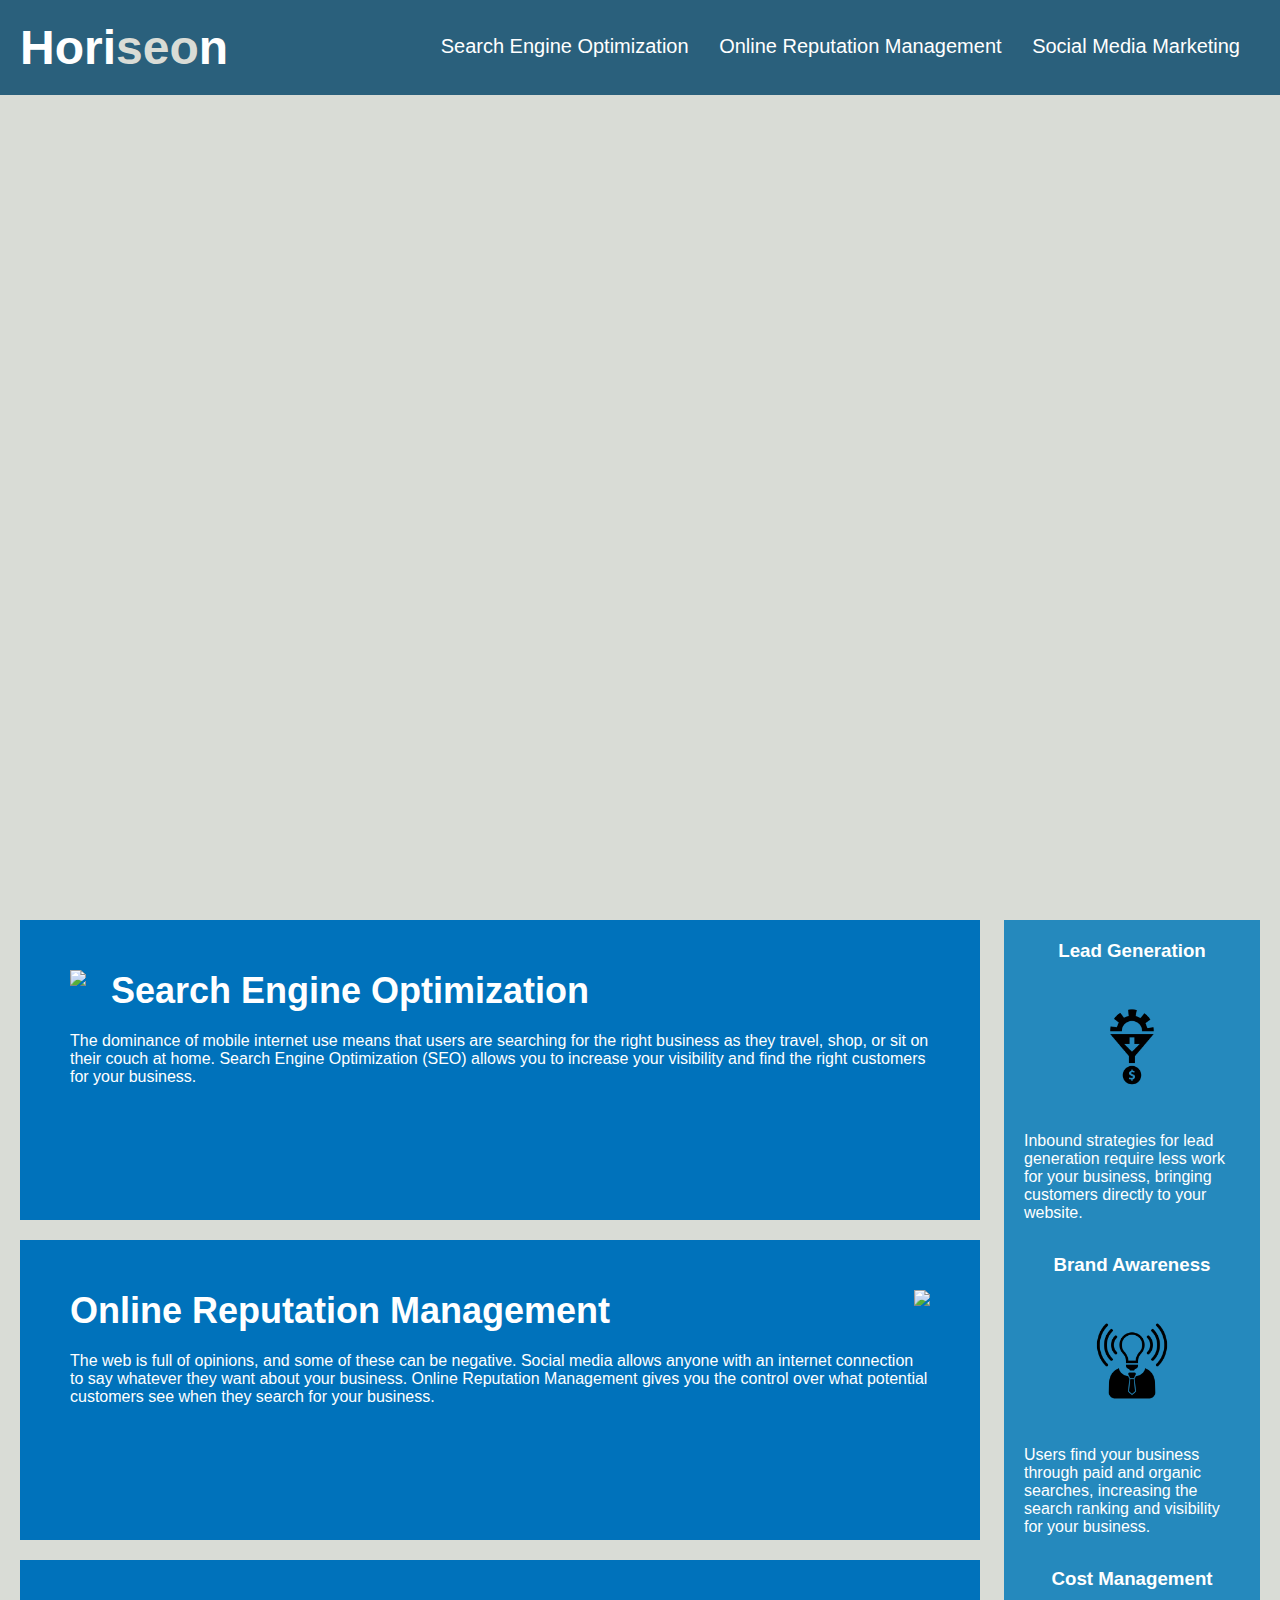
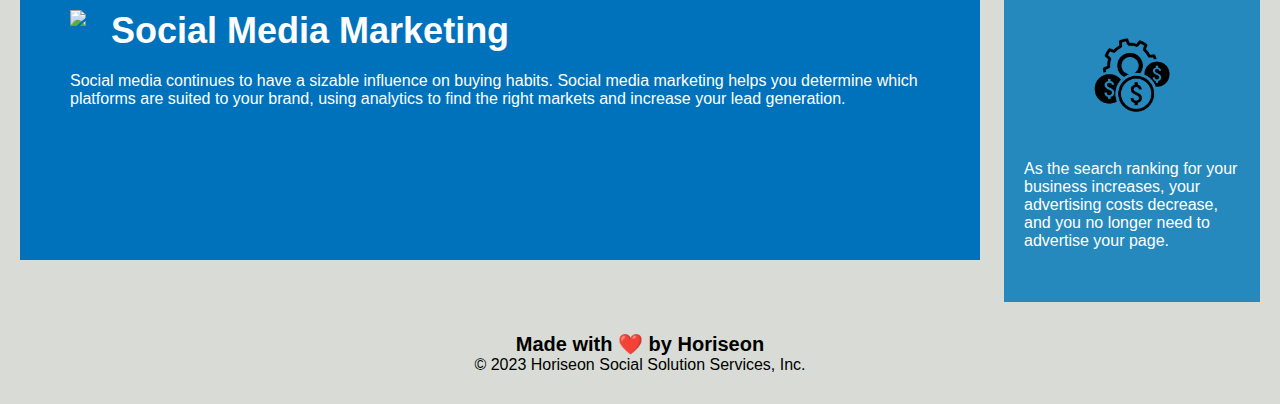
==== www/index.html @ 95f507d3 "changed index.html test commit" ====
<!DOCTYPE html>

<html lang="en-us">

<head>
    <meta charset="UTF-8" />
    <link rel="stylesheet" href="./assets/css/style.css">
    <title>website</title>
</head>

<body>
    <div class="header">
        <h1>Hori<span class="seo">seo</span>n</h1>
        <div>
            <ul>
                <li>
                    <a href="#search-engine-optimization">Search Engine Optimization</a>
                </li>
                <li>
                    <a href="#online-reputation-management">Online Reputation Management</a>
                </li>
                <li>
                    <a href="#social-media-marketing">Social Media Marketing</a>
                </li>
            </ul>
        </div>
    </div>
    <div class="hero"></div>
    <div class="content">
        <div class="search-engine-optimization">
            <img src="./assets/images/search-engine-optimization.jpg" class="float-left" />
            <h2>Search Engine Optimization</h2>
            <p>
                The dominance of mobile internet use means that users are searching for the right business as they travel, shop, or sit on their couch at home. Search Engine Optimization (SEO) allows you to increase your visibility and find the right customers for your business.
            </p>
        </div>
        <div id="online-reputation-management" class="online-reputation-management">
            <img src="./assets/images/online-reputation-management.jpg" class="float-right" />
            <h2>Online Reputation Management</h2>
            <p>
                The web is full of opinions, and some of these can be negative. Social media allows anyone with an internet connection to say whatever they want about your business. Online Reputation Management gives you the control over what potential customers see when they search for your business.
            </p>
        </div>
        <div id="social-media-marketing" class="social-media-marketing">
            <img src="./assets/images/social-media-marketing.jpg" class="float-left" />
            <h2>Social Media Marketing</h2>
            <p>
                Social media continues to have a sizable influence on buying habits. Social media marketing helps you determine which platforms are suited to your brand, using analytics to find the right markets and increase your lead generation.
            </p>
        </div>
    </div>
    <div class="benefits">
        <div class="benefit-lead">
            <h3>Lead Generation</h3>
            <img src="./assets/images/lead-generation.png" />
            <p>
                Inbound strategies for lead generation require less work for your business, bringing customers directly to your website.
            </p>
        </div>
        <div class="benefit-brand">
            <h3>Brand Awareness</h3>
            <img src="./assets/images/brand-awareness.png" />
            <p>
                Users find your business through paid and organic searches, increasing the search ranking and visibility for your business.
            </p>
        </div>
        <div class="benefit-cost">
            <h3>Cost Management</h3>
            <img src="./assets/images/cost-management.png"></img>
            <p>
                As the search ranking for your business increases, your advertising costs decrease, and you no longer need to advertise your page.
            </p>
        </div>
    </div>
    <div class="footer">
        <h2>Made with ❤️️ by Horiseon</h2>
        <p>
            &copy; 2023 Horiseon Social Solution Services, Inc.
        </p>
    </div>
</body>

</html>
---- www/assets/css/style.css ----
* {
    box-sizing: border-box;
    padding: 0;
    margin: 0;
}

body {
    background-color: #d9dcd6;
}

.header {
    padding: 20px;
    font-family: 'Trebuchet MS', 'Lucida Sans Unicode', 'Lucida Grande', 'Lucida Sans', Arial, sans-serif;
    background-color: #2a607c;
    color: #ffffff;
}

.header h1 {
    display: inline-block;
    font-size: 48px;
}

.header h1 .seo {
    color: #d9dcd6;
}

.header div {
    padding-top: 15px;
    margin-right: 20px;
    float: right;
    font-family: 'Gill Sans', 'Gill Sans MT', Calibri, 'Trebuchet MS', sans-serif;
    font-size: 20px;
}

.header div ul {
    list-style-type: none;
}

.header div ul li {
    display: inline-block;
    margin-left: 25px;
}

a {
    color: #ffffff;
    text-decoration: none;
}

p {
    font-size: 16px;
}

.hero {
    height: 800px;
    width: 100%;
    margin-bottom: 25px;
    background-image: url("../images/digital-marketing-meeting.jpg");
    background-size: cover;
    background-position: center;
}

.float-left {
    float: left;
    margin-right: 25px;
}

.float-right {
    float: right;
    margin-left: 25px;
}

.content {
    width: 75%;
    display: inline-block;
    margin-left: 20px;
}

.benefits {
    margin-right: 20px;
    padding: 20px;
    clear: both;
    float: right;
    width: 20%;
    height: 100%;
    font-family: 'Gill Sans', 'Gill Sans MT', Calibri, 'Trebuchet MS', sans-serif;
    background-color: #2589bd;
}

.benefit-lead {
    margin-bottom: 32px;
    color: #ffffff;
}

.benefit-brand {
    margin-bottom: 32px;
    color: #ffffff;
}

.benefit-cost {
    margin-bottom: 32px;
    color: #ffffff;
}

.benefit-lead h3 {
    margin-bottom: 10px;
    text-align: center;
}

.benefit-brand h3 {
    margin-bottom: 10px;
    text-align: center;
}

.benefit-cost h3 {
    margin-bottom: 10px;
    text-align: center;
}

.benefit-lead img {
    display: block;
    margin: 10px auto;
    max-width: 150px;
}

.benefit-brand img {
    display: block;
    margin: 10px auto;
    max-width: 150px;
}

.benefit-cost img {
    display: block;
    margin: 10px auto;
    max-width: 150px;
}

.search-engine-optimization {
    margin-bottom: 20px;
    padding: 50px;
    height: 300px;
    font-family: 'Gill Sans', 'Gill Sans MT', Calibri, 'Trebuchet MS', sans-serif;
    background-color: #0072bb;
    color: #ffffff;
}

.online-reputation-management {
    margin-bottom: 20px;
    padding: 50px;
    height: 300px;
    font-family: 'Gill Sans', 'Gill Sans MT', Calibri, 'Trebuchet MS', sans-serif;
    background-color: #0072bb;
    color: #ffffff;
}

.social-media-marketing {
    margin-bottom: 20px;
    padding: 50px;
    height: 300px;
    font-family: 'Gill Sans', 'Gill Sans MT', Calibri, 'Trebuchet MS', sans-serif;
    background-color: #0072bb;
    color: #ffffff;
}

.search-engine-optimization img {
    max-height: 200px;
}

.online-reputation-management img {
    max-height: 200px;
}

.social-media-marketing img {
    max-height: 200px;
}

.search-engine-optimization h2 {
    margin-bottom: 20px;
    font-size: 36px;
}

.online-reputation-management h2 {
    margin-bottom: 20px;
    font-size: 36px;
}

.social-media-marketing h2 {
    margin-bottom: 20px;
    font-size: 36px;
}

.footer {
    padding: 30px;
    clear: both;
    font-family: 'Trebuchet MS', 'Lucida Sans Unicode', 'Lucida Grande', 'Lucida Sans', Arial, sans-serif;
    text-align: center;
}

.footer h2 {
    font-size: 20px;
}
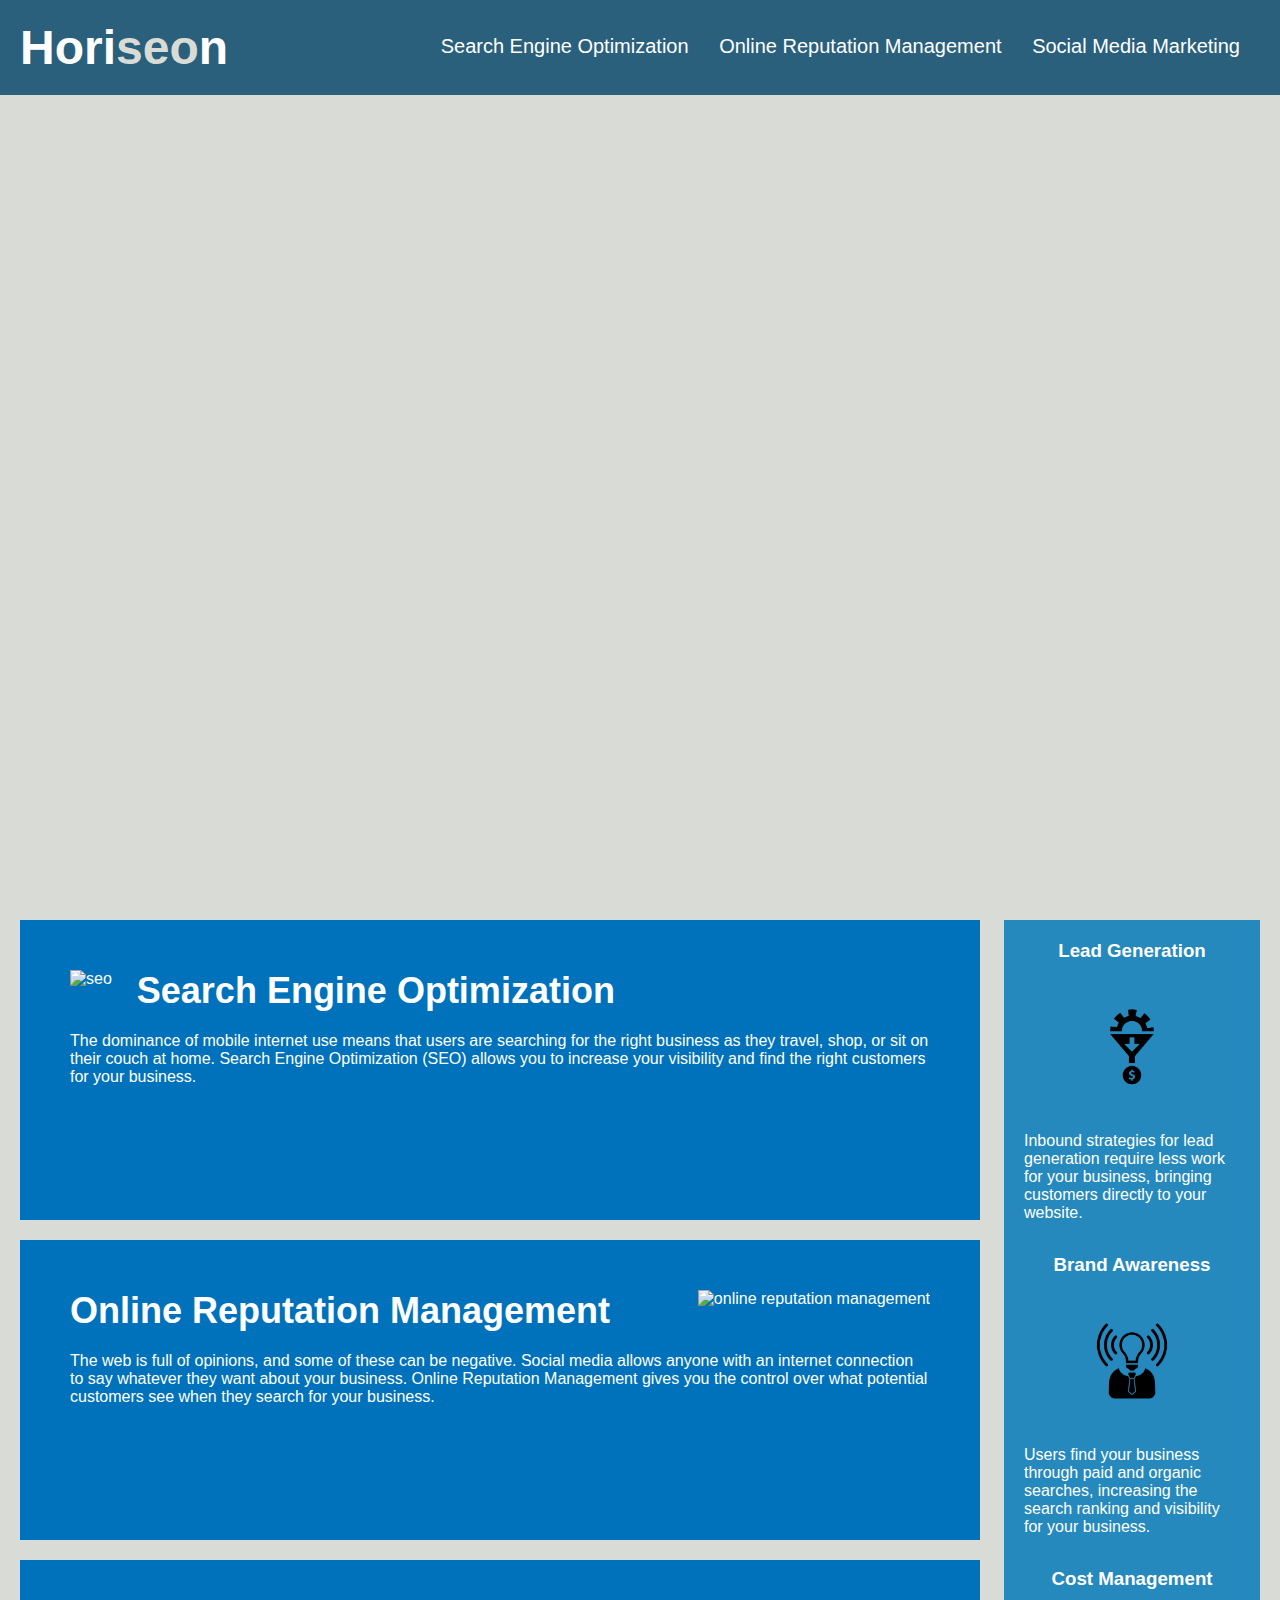
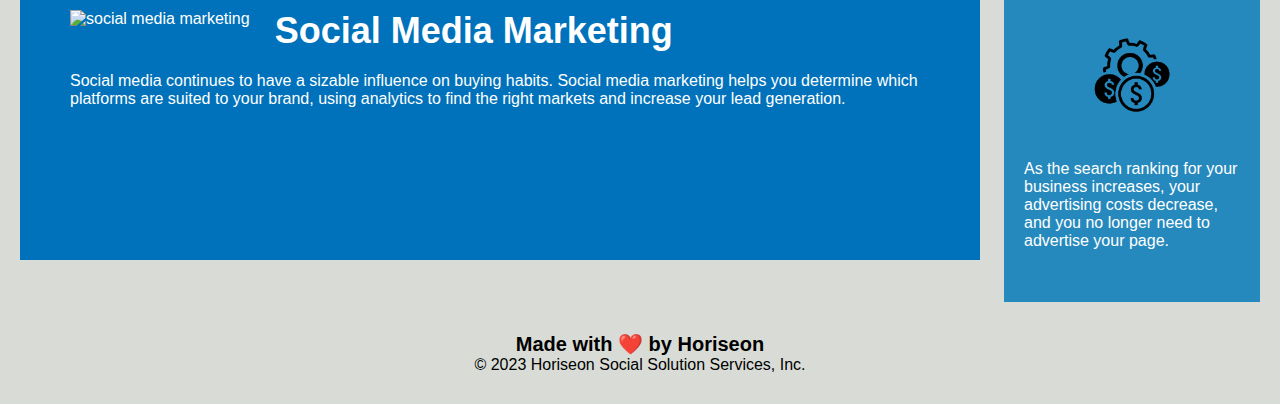
==== commit db82e5cf: "updated title and image alt tags" ====
--- a/www/index.html
+++ b/www/index.html
@@ -5,7 +5,7 @@
 <head>
     <meta charset="UTF-8" />
     <link rel="stylesheet" href="./assets/css/style.css">
-    <title>website</title>
+    <title>Horiseon</title>
 </head>
 
 <body>
@@ -28,21 +28,21 @@
     <div class="hero"></div>
     <div class="content">
         <div class="search-engine-optimization">
-            <img src="./assets/images/search-engine-optimization.jpg" class="float-left" />
+            <img src="./assets/images/search-engine-optimization.jpg" class="float-left"  alt="seo"/>
             <h2>Search Engine Optimization</h2>
             <p>
                 The dominance of mobile internet use means that users are searching for the right business as they travel, shop, or sit on their couch at home. Search Engine Optimization (SEO) allows you to increase your visibility and find the right customers for your business.
             </p>
         </div>
         <div id="online-reputation-management" class="online-reputation-management">
-            <img src="./assets/images/online-reputation-management.jpg" class="float-right" />
+            <img src="./assets/images/online-reputation-management.jpg" class="float-right" alt="online reputation management" />
             <h2>Online Reputation Management</h2>
             <p>
                 The web is full of opinions, and some of these can be negative. Social media allows anyone with an internet connection to say whatever they want about your business. Online Reputation Management gives you the control over what potential customers see when they search for your business.
             </p>
         </div>
         <div id="social-media-marketing" class="social-media-marketing">
-            <img src="./assets/images/social-media-marketing.jpg" class="float-left" />
+            <img src="./assets/images/social-media-marketing.jpg" class="float-left" alt="social media marketing" />
             <h2>Social Media Marketing</h2>
             <p>
                 Social media continues to have a sizable influence on buying habits. Social media marketing helps you determine which platforms are suited to your brand, using analytics to find the right markets and increase your lead generation.
@@ -52,21 +52,21 @@
     <div class="benefits">
         <div class="benefit-lead">
             <h3>Lead Generation</h3>
-            <img src="./assets/images/lead-generation.png" />
+            <img src="./assets/images/lead-generation.png" alt="lead generation"/>
             <p>
                 Inbound strategies for lead generation require less work for your business, bringing customers directly to your website.
             </p>
         </div>
         <div class="benefit-brand">
             <h3>Brand Awareness</h3>
-            <img src="./assets/images/brand-awareness.png" />
+            <img src="./assets/images/brand-awareness.png" alt="brand awareness" />
             <p>
                 Users find your business through paid and organic searches, increasing the search ranking and visibility for your business.
             </p>
         </div>
         <div class="benefit-cost">
             <h3>Cost Management</h3>
-            <img src="./assets/images/cost-management.png"></img>
+            <img src="./assets/images/cost-management.png" alt="cost management"></img>
             <p>
                 As the search ranking for your business increases, your advertising costs decrease, and you no longer need to advertise your page.
             </p>
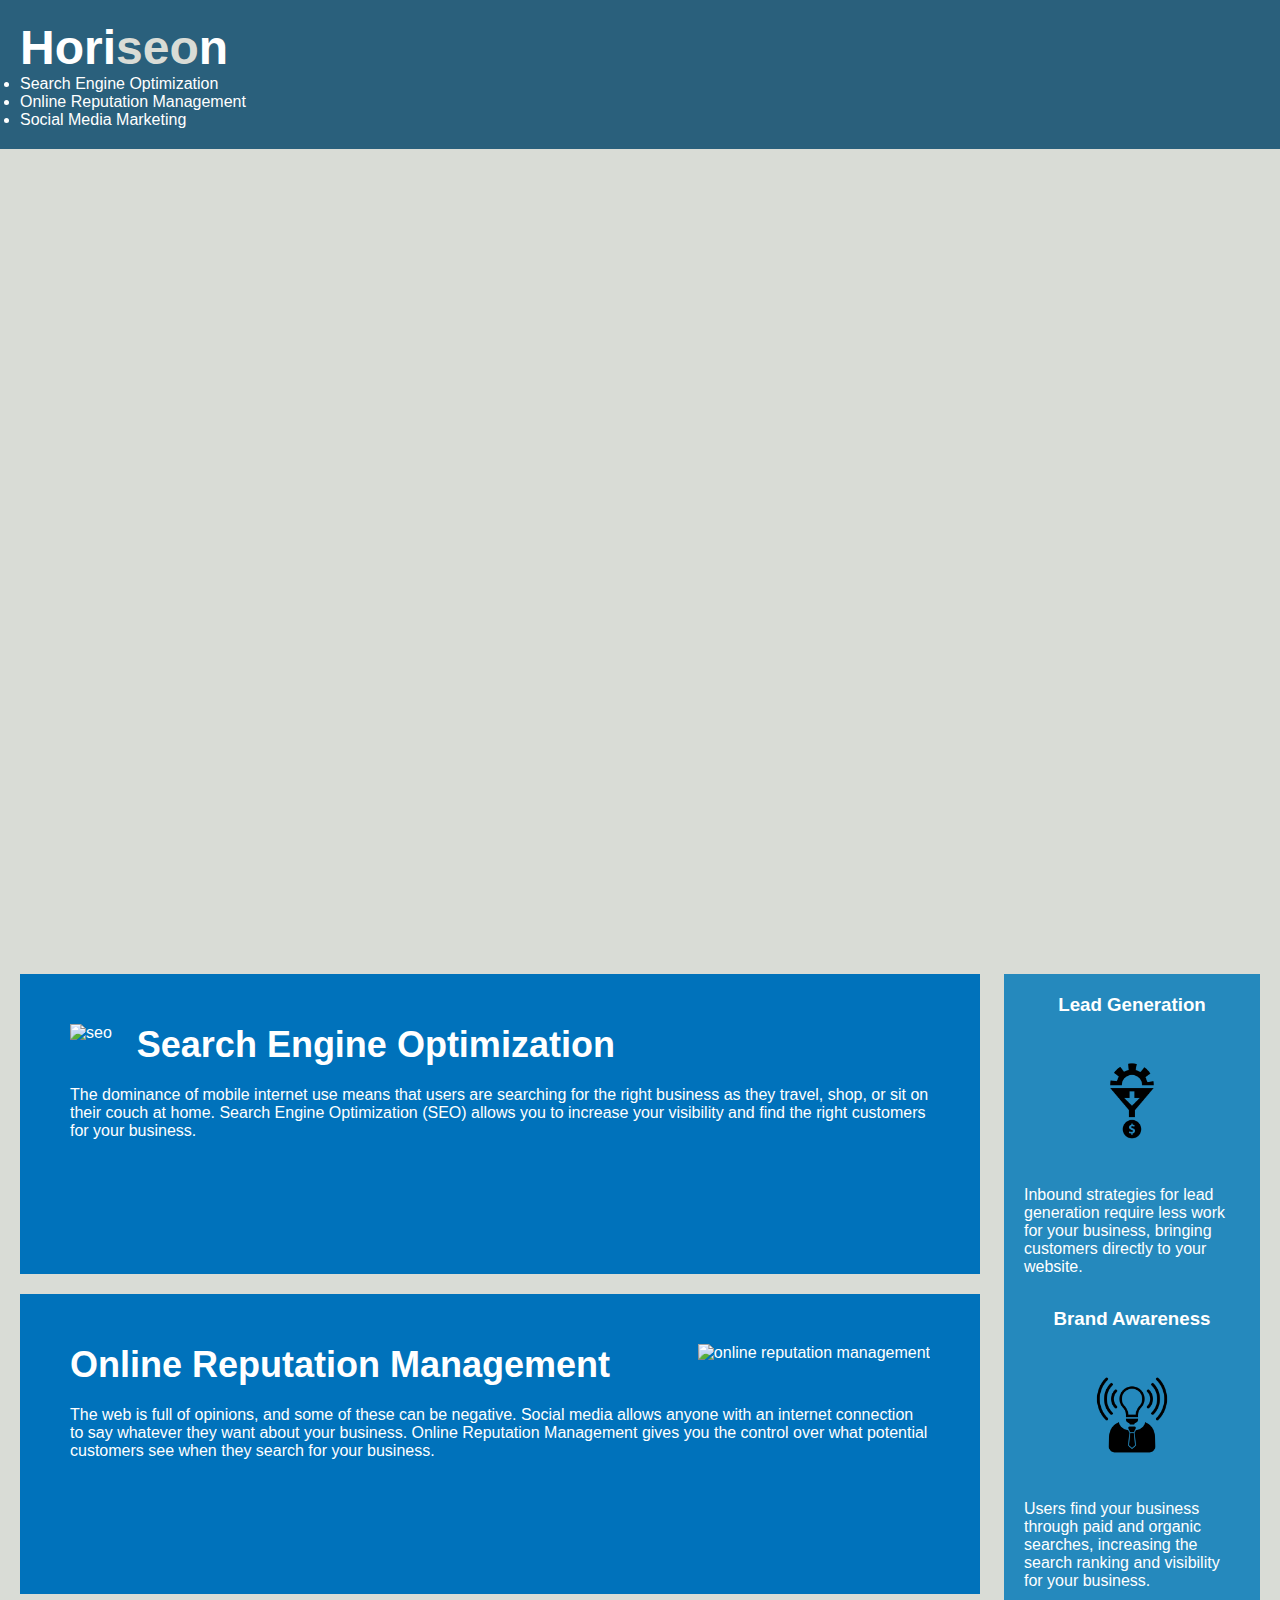
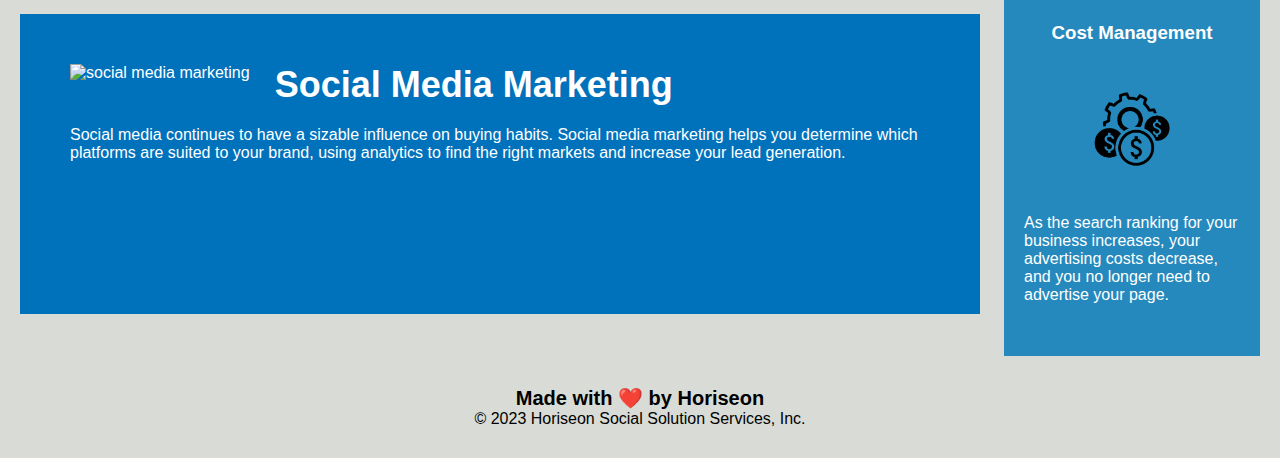
==== commit 7ac224e8: "replaced div with section on header list" ====
--- a/www/index.html
+++ b/www/index.html
@@ -10,8 +10,8 @@
 
 <body>
     <div class="header">
+        <section>
         <h1>Hori<span class="seo">seo</span>n</h1>
-        <div>
             <ul>
                 <li>
                     <a href="#search-engine-optimization">Search Engine Optimization</a>
@@ -23,7 +23,7 @@
                     <a href="#social-media-marketing">Social Media Marketing</a>
                 </li>
             </ul>
-        </div>
+        </section>
     </div>
     <div class="hero"></div>
     <div class="content">
--- a/www/assets/css/style.css
+++ b/www/assets/css/style.css
@@ -4,10 +4,12 @@
     margin: 0;
 }
 
+/* body */
 body {
     background-color: #d9dcd6;
 }
 
+/* header */
 .header {
     padding: 20px;
     font-family: 'Trebuchet MS', 'Lucida Sans Unicode', 'Lucida Grande', 'Lucida Sans', Arial, sans-serif;
@@ -15,11 +17,13 @@
     color: #ffffff;
 }
 
+/* header h1 */ 
 .header h1 {
     display: inline-block;
     font-size: 48px;
 }
 
+/* header h1 seo */
 .header h1 .seo {
     color: #d9dcd6;
 }
@@ -28,53 +32,63 @@
     padding-top: 15px;
     margin-right: 20px;
     float: right;
+    /* fonts in order */ 
     font-family: 'Gill Sans', 'Gill Sans MT', Calibri, 'Trebuchet MS', sans-serif;
     font-size: 20px;
 }
 
+/* header div ul */
 .header div ul {
     list-style-type: none;
 }
 
+/* header div ul li */ 
 .header div ul li {
     display: inline-block;
     margin-left: 25px;
 }
 
+/* links */
 a {
     color: #ffffff;
     text-decoration: none;
 }
 
+/* paragraphs */
 p {
     font-size: 16px;
 }
 
+/* hero class */
 .hero {
     height: 800px;
     width: 100%;
     margin-bottom: 25px;
+    /* background image */
     background-image: url("../images/digital-marketing-meeting.jpg");
     background-size: cover;
     background-position: center;
 }
 
+/* fload class and properties */
 .float-left {
     float: left;
     margin-right: 25px;
 }
 
+/* fload class and properties */
 .float-right {
     float: right;
     margin-left: 25px;
 }
 
+/* content class */
 .content {
     width: 75%;
     display: inline-block;
     margin-left: 20px;
 }
-
+/* benefits class */
 .benefits {
     margin-right: 20px;
     padding: 20px;
@@ -86,63 +100,75 @@
     background-color: #2589bd;
 }
 
+/* benefit lead */ 
 .benefit-lead {
     margin-bottom: 32px;
     color: #ffffff;
 }
 
+/* benefit brand class */
 .benefit-brand {
     margin-bottom: 32px;
     color: #ffffff;
 }
 
+/* benefit cost */ 
 .benefit-cost {
     margin-bottom: 32px;
     color: #ffffff;
 }
 
+/* benefit lead h3 */
 .benefit-lead h3 {
     margin-bottom: 10px;
     text-align: center;
 }
 
+/* benefit brand h3 class*/
 .benefit-brand h3 {
     margin-bottom: 10px;
     text-align: center;
 }
 
+/* benefit cost h3 class */
 .benefit-cost h3 {
     margin-bottom: 10px;
     text-align: center;
 }
 
+/* benefit lead img class*/
 .benefit-lead img {
     display: block;
     margin: 10px auto;
     max-width: 150px;
 }
 
+/* benefit brand img class */ 
 .benefit-brand img {
     display: block;
     margin: 10px auto;
     max-width: 150px;
 }
 
+/* benefit cost img class */ 
 .benefit-cost img {
     display: block;
     margin: 10px auto;
     max-width: 150px;
 }
 
+/* seo class */
 .search-engine-optimization {
     margin-bottom: 20px;
     padding: 50px;
     height: 300px;
+    /* font family specifies fonts in order */
     font-family: 'Gill Sans', 'Gill Sans MT', Calibri, 'Trebuchet MS', sans-serif;
     background-color: #0072bb;
     color: #ffffff;
 }
 
+/* online reputation management class */
 .online-reputation-management {
     margin-bottom: 20px;
     padding: 50px;
@@ -152,6 +178,7 @@
     color: #ffffff;
 }
 
+/* social media marketing class */ 
 .social-media-marketing {
     margin-bottom: 20px;
     padding: 50px;
@@ -161,33 +188,40 @@
     color: #ffffff;
 }
 
+/* max height 200 for img */
 .search-engine-optimization img {
     max-height: 200px;
 }
 
+/* max height 200 for img */
 .online-reputation-management img {
     max-height: 200px;
 }
 
+/* max height 200 for img */
 .social-media-marketing img {
     max-height: 200px;
 }
 
+/* margin 20px font-size 36px */ 
 .search-engine-optimization h2 {
     margin-bottom: 20px;
     font-size: 36px;
 }
 
+/* margin 20px font-size 36px */ 
 .online-reputation-management h2 {
     margin-bottom: 20px;
     font-size: 36px;
 }
 
+/* margin 20px font-size 36px */ 
 .social-media-marketing h2 {
     margin-bottom: 20px;
     font-size: 36px;
 }
 
+/* set footer properties */ 
 .footer {
     padding: 30px;
     clear: both;
@@ -195,6 +229,7 @@
     text-align: center;
 }
 
+/* font-size 20px footer*/ 
 .footer h2 {
     font-size: 20px;
 }
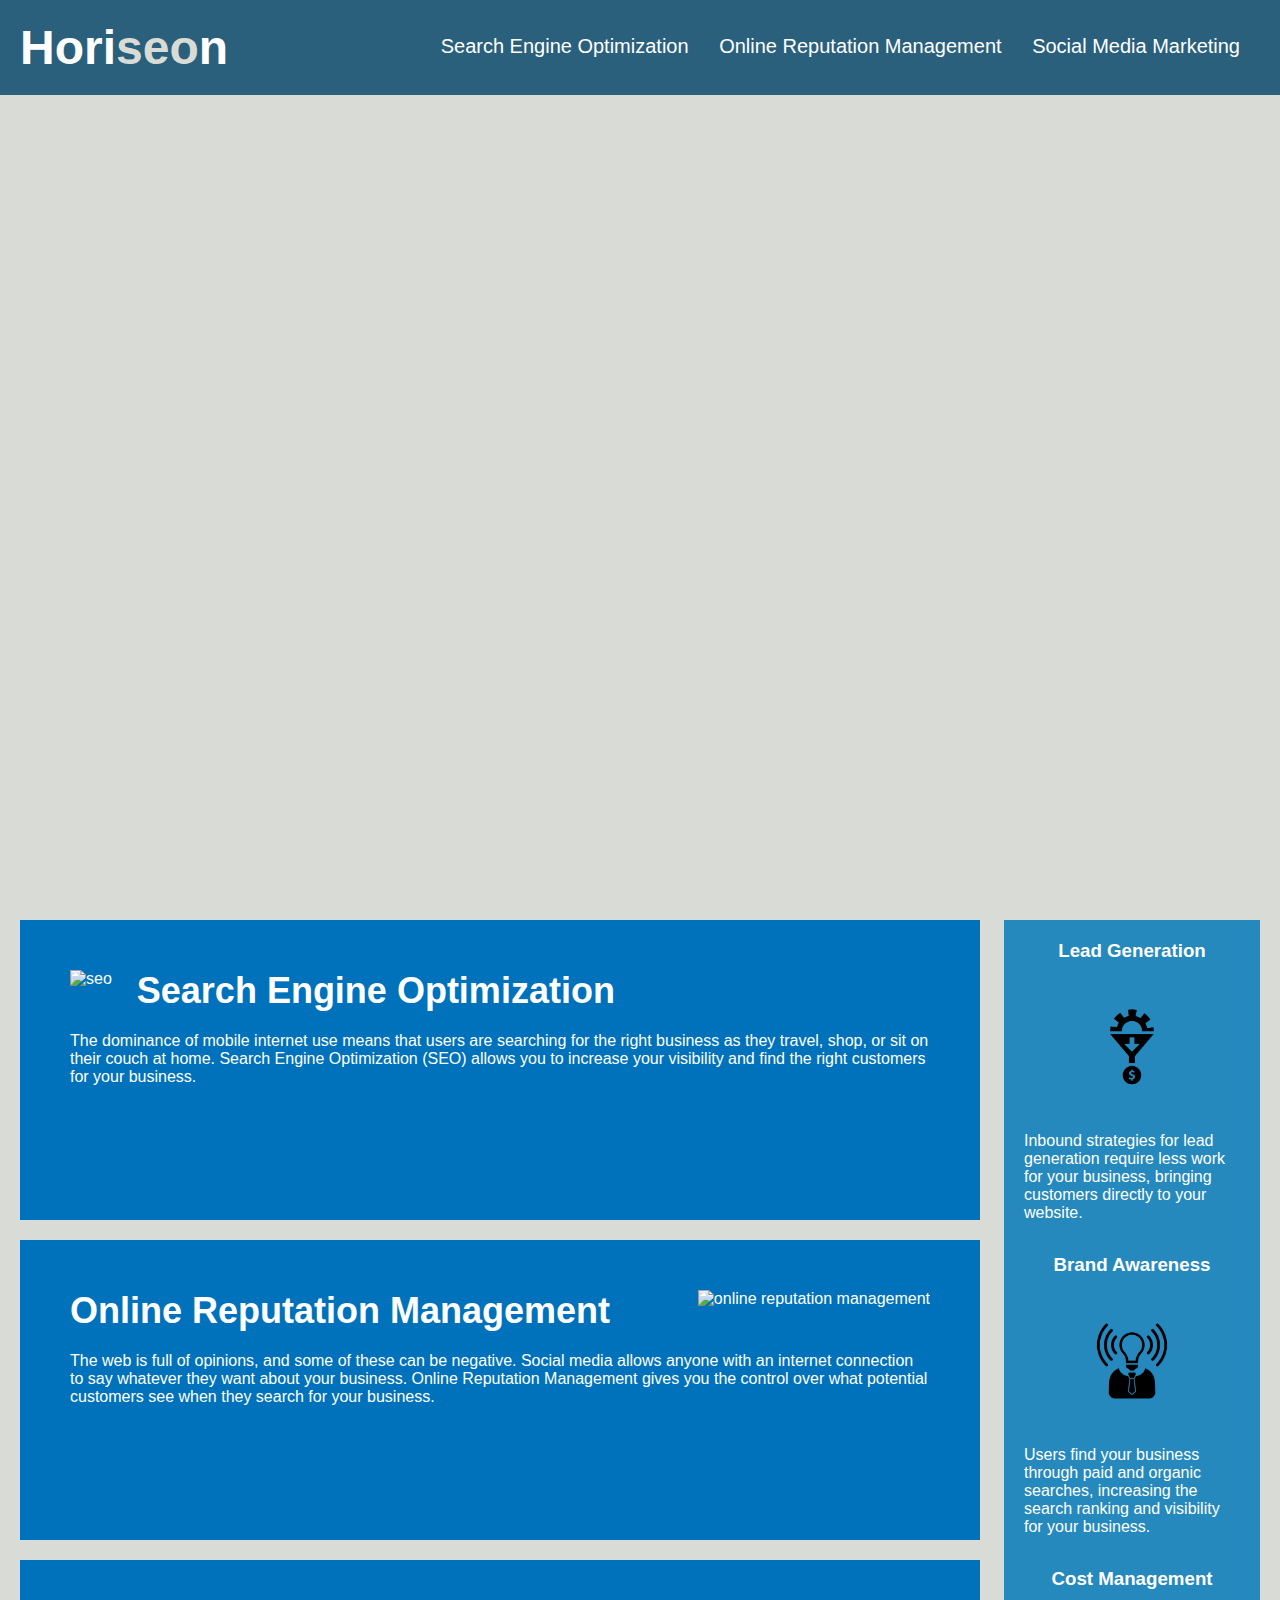
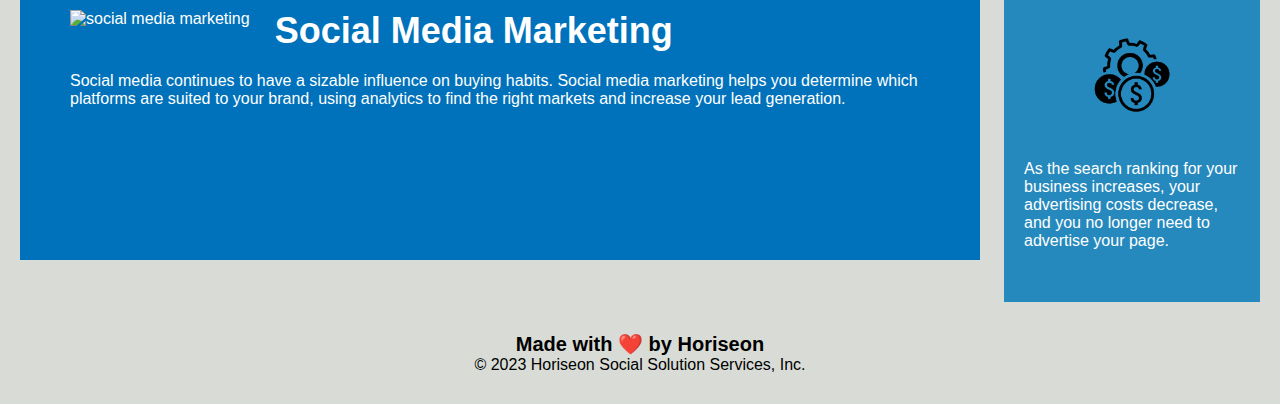
==== commit 584e361e: "reverting div to section in header" ====
--- a/www/index.html
+++ b/www/index.html
@@ -10,8 +10,8 @@
 
 <body>
     <div class="header">
-        <section>
         <h1>Hori<span class="seo">seo</span>n</h1>
+        <div>
             <ul>
                 <li>
                     <a href="#search-engine-optimization">Search Engine Optimization</a>
@@ -23,7 +23,7 @@
                     <a href="#social-media-marketing">Social Media Marketing</a>
                 </li>
             </ul>
-        </section>
+        </div>
     </div>
     <div class="hero"></div>
     <div class="content">
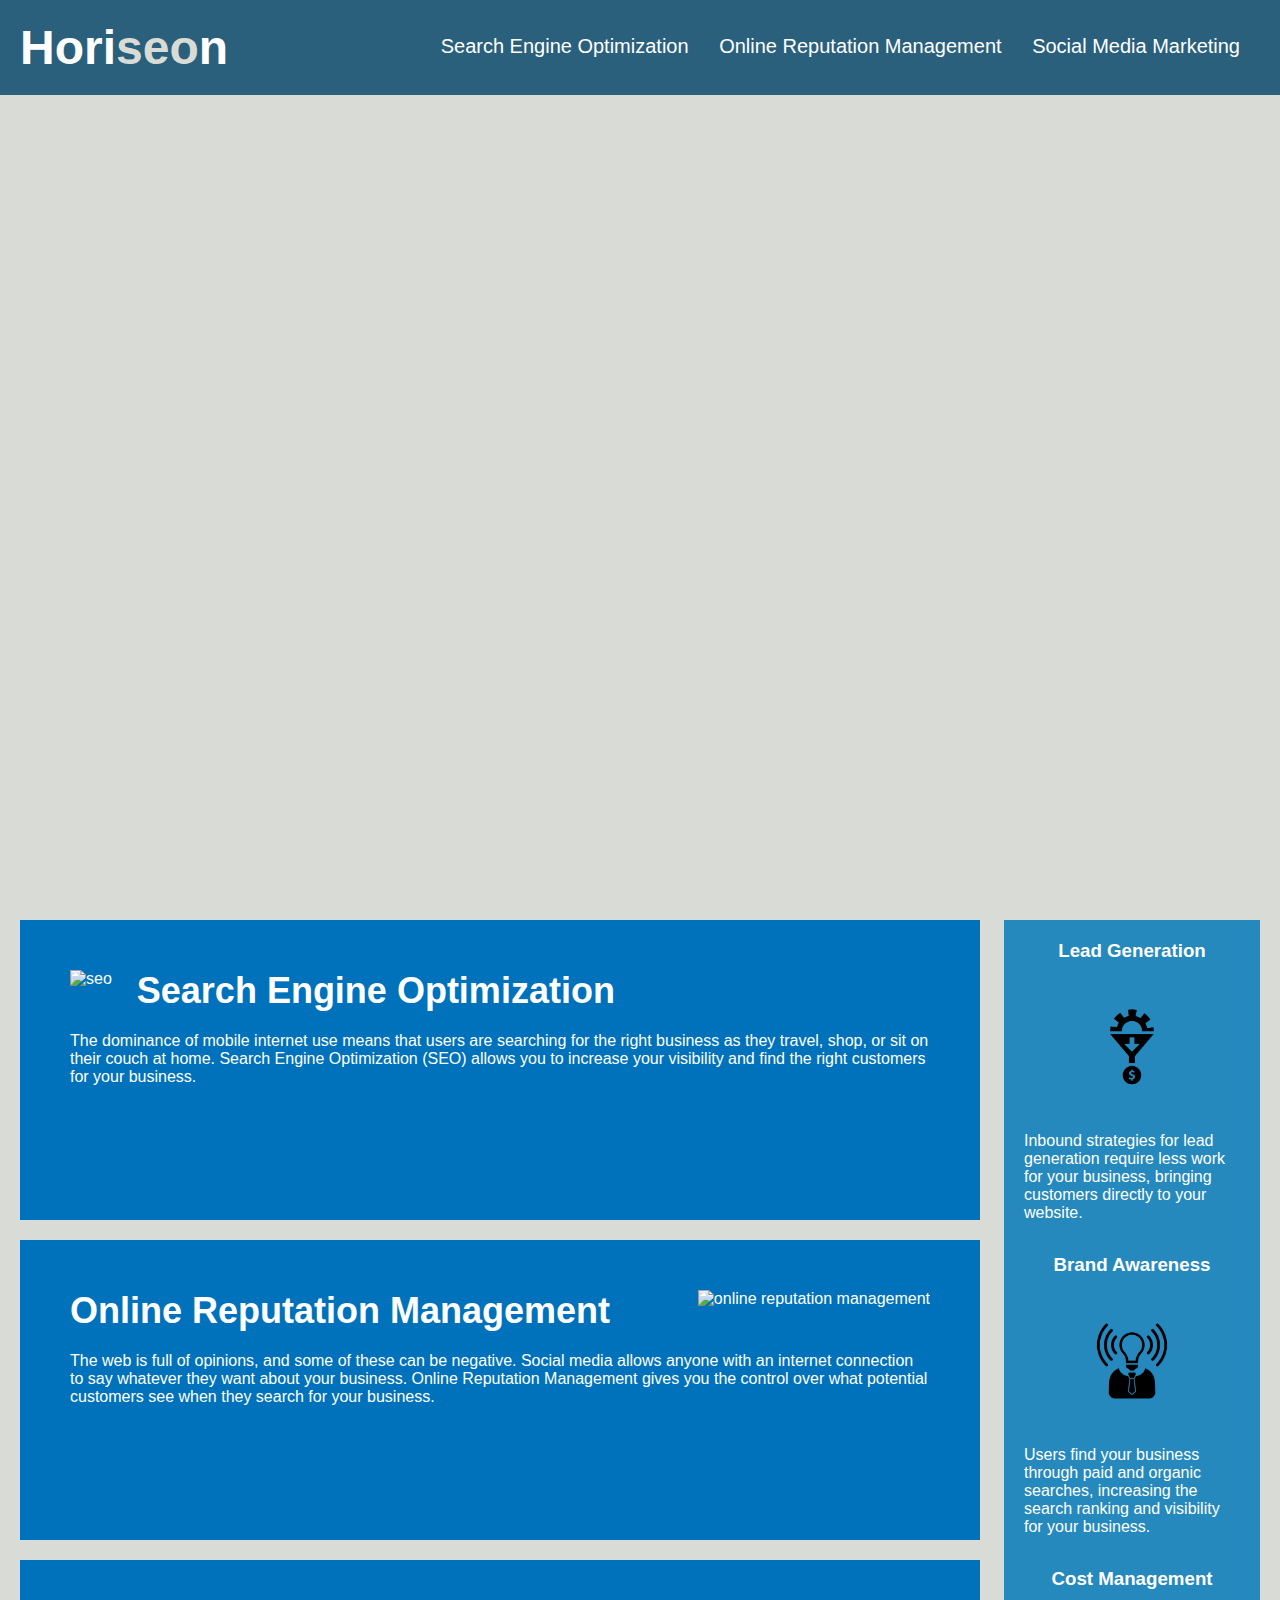
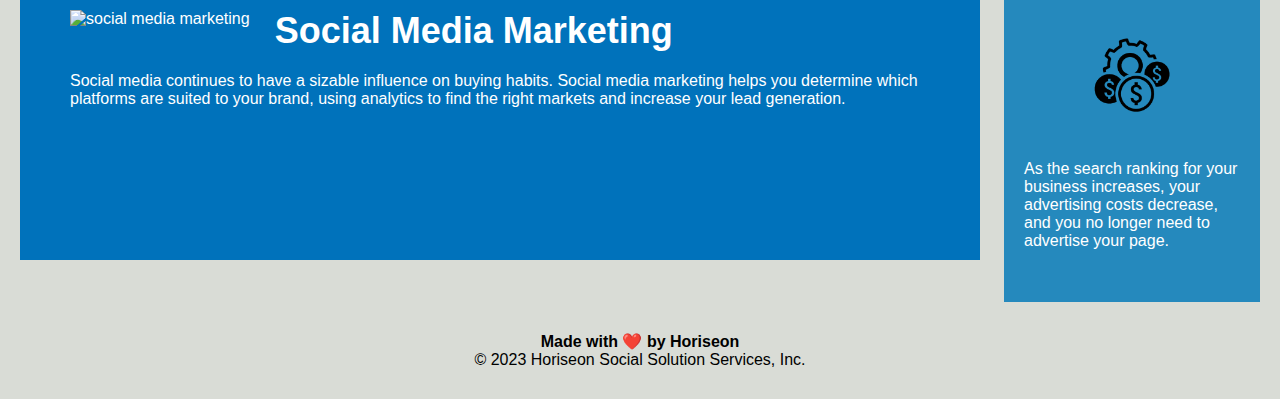
==== commit ba380375: "updated footer size to h4" ====
--- a/www/index.html
+++ b/www/index.html
@@ -65,15 +65,17 @@
             </p>
         </div>
         <div class="benefit-cost">
+            <article>
             <h3>Cost Management</h3>
             <img src="./assets/images/cost-management.png" alt="cost management"></img>
             <p>
                 As the search ranking for your business increases, your advertising costs decrease, and you no longer need to advertise your page.
             </p>
+        </article>
         </div>
     </div>
     <div class="footer">
-        <h2>Made with ❤️️ by Horiseon</h2>
+        <h4>Made with ❤️️ by Horiseon</h4>
         <p>
             &copy; 2023 Horiseon Social Solution Services, Inc.
         </p>
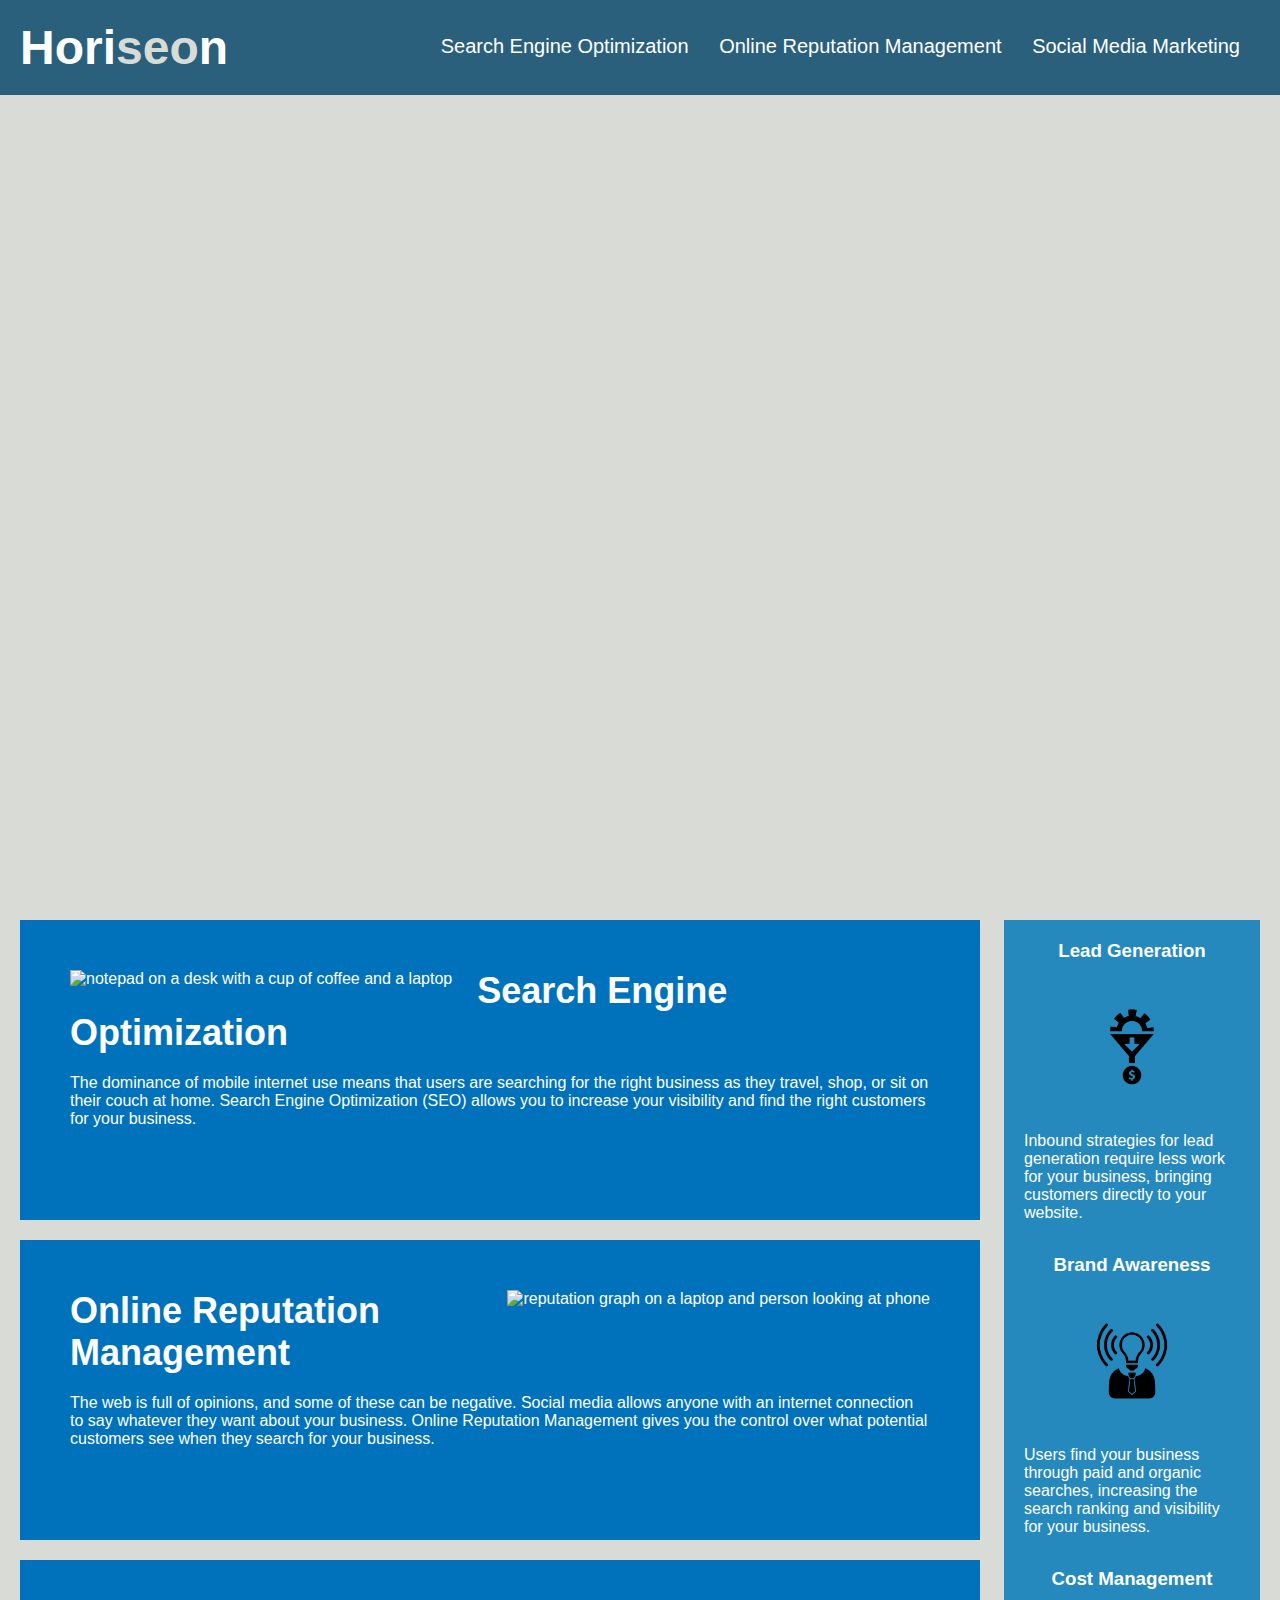
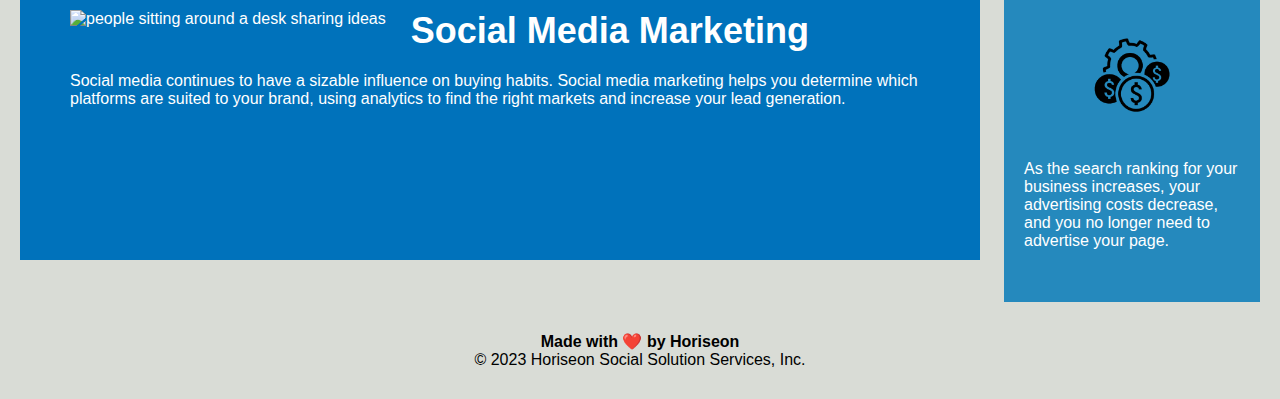
==== commit 9c432bf6: "updated alt tags" ====
--- a/www/index.html
+++ b/www/index.html
@@ -5,7 +5,7 @@
 <head>
     <meta charset="UTF-8" />
     <link rel="stylesheet" href="./assets/css/style.css">
-    <title>Horiseon</title>
+    <title>Horiseon Social Solution Services</title>
 </head>
 
 <body>
@@ -28,50 +28,60 @@
     <div class="hero"></div>
     <div class="content">
         <div class="search-engine-optimization">
-            <img src="./assets/images/search-engine-optimization.jpg" class="float-left"  alt="seo"/>
+            <img src="./assets/images/search-engine-optimization.jpg" class="float-left"  alt="notepad on a desk with a cup of coffee and a laptop"/>
+            <article>
             <h2>Search Engine Optimization</h2>
             <p>
                 The dominance of mobile internet use means that users are searching for the right business as they travel, shop, or sit on their couch at home. Search Engine Optimization (SEO) allows you to increase your visibility and find the right customers for your business.
             </p>
+            </article>
         </div>
         <div id="online-reputation-management" class="online-reputation-management">
-            <img src="./assets/images/online-reputation-management.jpg" class="float-right" alt="online reputation management" />
+            <img src="./assets/images/online-reputation-management.jpg" class="float-right" alt="reputation graph on a laptop and person looking at phone" />
+            <article>
             <h2>Online Reputation Management</h2>
-            <p>
+            <p> 
                 The web is full of opinions, and some of these can be negative. Social media allows anyone with an internet connection to say whatever they want about your business. Online Reputation Management gives you the control over what potential customers see when they search for your business.
             </p>
+            </article>
         </div>
         <div id="social-media-marketing" class="social-media-marketing">
-            <img src="./assets/images/social-media-marketing.jpg" class="float-left" alt="social media marketing" />
+            <img src="./assets/images/social-media-marketing.jpg" class="float-left" alt="people sitting around a desk sharing ideas" />
+            <article>
             <h2>Social Media Marketing</h2>
             <p>
                 Social media continues to have a sizable influence on buying habits. Social media marketing helps you determine which platforms are suited to your brand, using analytics to find the right markets and increase your lead generation.
             </p>
+            </article>
         </div>
     </div>
     <div class="benefits">
         <div class="benefit-lead">
+          <article>
             <h3>Lead Generation</h3>
-            <img src="./assets/images/lead-generation.png" alt="lead generation"/>
+            <img src="./assets/images/lead-generation.png" alt="horizon to dollar sign logo"/>
             <p>
                 Inbound strategies for lead generation require less work for your business, bringing customers directly to your website.
             </p>
+          </article>
         </div>
         <div class="benefit-brand">
+          <article>
             <h3>Brand Awareness</h3>
-            <img src="./assets/images/brand-awareness.png" alt="brand awareness" />
+            <img src="./assets/images/brand-awareness.png" alt="lightbulb head logo" />
             <p>
                 Users find your business through paid and organic searches, increasing the search ranking and visibility for your business.
             </p>
+          </article>
         </div>
         <div class="benefit-cost">
-            <article>
+          <article>
             <h3>Cost Management</h3>
-            <img src="./assets/images/cost-management.png" alt="cost management"></img>
+            <img src="./assets/images/cost-management.png" alt="gear with dollar signs"></img>
             <p>
                 As the search ranking for your business increases, your advertising costs decrease, and you no longer need to advertise your page.
             </p>
-        </article>
+          </article>
         </div>
     </div>
     <div class="footer">
